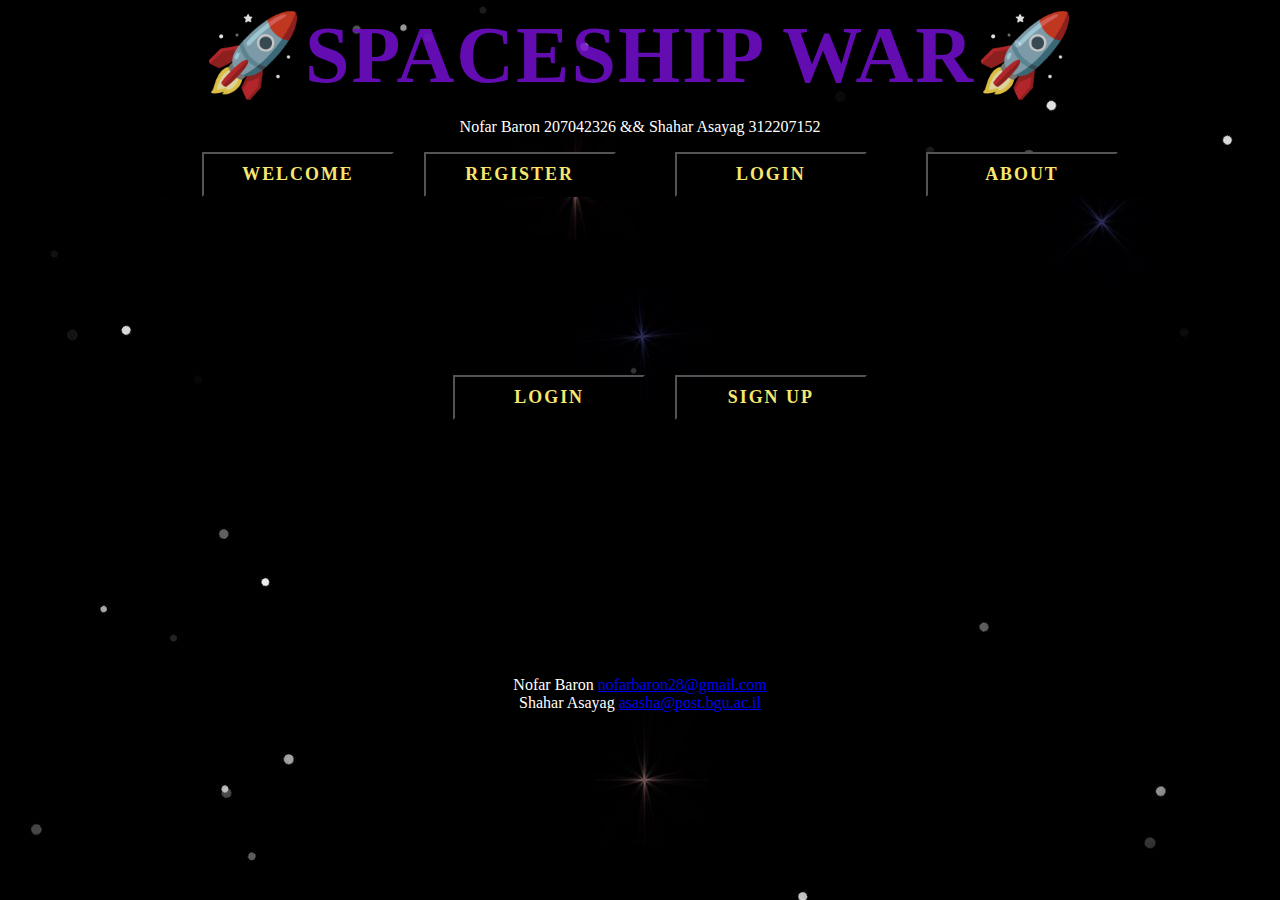
==== index.html @ 785da891 "change player and enemy images" ====
<!DOCTYPE html>
<html>
  <head>
    <script src="https://code.jquery.com/jquery-3.6.0.min.js"></script>
	<script type="text/javascript" src="js_files/jquery.validate.js"></script>

    <link rel="stylesheet" type="text/css" href="css_files/style.css">
    <link rel="stylesheet" type="text/css" href="css_files/welcome.css">
    <link rel="stylesheet" type="text/css" href="css_files/register.css">
    <link rel="stylesheet" type="text/css" href="css_files/login.css">
    <link rel="stylesheet" type="text/css" href="css_files/preference.css">
	<link rel="stylesheet" href="https://cdnjs.cloudflare.com/ajax/libs/font-awesome/4.7.0/css/font-awesome.min.css">
    <title>SpaceShips War</title>

  </head>
  <body style="background-color: black;  background-image:url(media/black_space.jpg);">
    <header class="header-style">
        <center>
        <h1 style="margin: 0; letter-spacing: 2px; text-transform: uppercase; color: rgba(111, 14, 201, 0.884); font-family: cursive; font-size: 80px;">🚀Spaceship War🚀</h1>
        <p style="font-family: cursive;">Nofar Baron 207042326 && Shahar Asayag 312207152</p>
      </center>
    </header>

	<div id="Menu-container">
		<ul id="menu">
			<li>
				<button id="home-menu-btn" class="btn" data-text="color">WELCOME</button>
			</li>
			<li>
				<button id="register-menu-btn" class="btn" data-text="color">REGISTER</button>
			</li>
			<li>
				<button id="play-menu-btn" class="btn" data-text="color">NEW GAME</button>
			</li>
			<li>
				<button id="login-menu-btn" class="btn" data-text="color">LOGIN</button>
			</li>
			<li>
				<button id="logout-menu-btn" class="btn" data-text="color" onclick="return logout()">LOGOUT</button>
			</li>
			<li>
				<button id="about-menu-btn" class="btn" data-text="color" hrel="#about" onclick="openAbout()">ABOUT</button>
			</li>
		</ul>
	</div>

	<section class="welcome-section" id="welcome-section-notLoggedIn">
		<!-- <div id="Welcome-img">
			<img id="welcome-gif" src="media/images/welcome.gif"/>
		</div> -->
		<div id="Welcome-Section-Buttons">
			<br>
			<br>
			<br>
			<br>
			<br>
			<br>
			<br>
			<br>
			<br>
			<ul id="Welcome-ul">
				<li>
					<button id="welcome-login-btn" type="button" class="btn" data-text="color">LOGIN</button>
				</li>
				<li>
					<button id="welcome-registration-btn" type="button" class="btn" data-text="color">SIGN UP</button>
				</li>
			</ul>
		</div>
	</section>

    <section id="register-section">
			<form id="registration-section-form" class="app-forms">
				<div id="register-form-title">
					<h2>Sign Up</h2>
				</div>
				<div id="register-fill-in-div">
					<input class="inputRequest" type="text" placeholder="User Name" id="registerFormUserName" name="registerFormUserName" required/>
					<input class="inputRequest" type="password" placeholder="Password" id="registerFormPassword" name="registerFormPassword" required/>
					<input class="inputRequest" type="password" placeholder="Confirm Password" id="registerFormConfirmPassword" name="registerFormConfirmPassword" required/>
					<input class="inputRequest" type="text" placeholder="First Name" id="registerFormFirstName" name="registerFormFirstName" required/>
					<input class="inputRequest" type="text" placeholder="Last Name" id="registerFormLastName" name="registerFormLastName" required/>
					<input class="inputRequest" type="email" placeholder="Email" id="registerFormEmail" name="registerFormEmail" required/>
					<input class="inputRequest" type="date" placeholder="Birth Date" id="registerFormBirthDate" name="registerFormBirthDate" value="1940-01-01" min="1900-01-01" max="2022-01-01" required/>
        		</div>
				<div id="submitRegistrationButtonD">
					<button type="submit" class="btn" data-text="color" >SUBMIT</button>
					<button type="reset" id = "reset-btn" class="btn" data-text="color">RESET</button>
				</div>
			</form>
	</section>
    
    <section id="login-section">
		<form id="login-section-form">
			<div id="login-form-title">
				<h2>Log In</h2>
			</div>
			<div id="login-fill-in-div">
				<input class="inputRequest" type="text" placeholder="User Name" id="loginFormUserName" required/>
				<input class="inputRequest" type="password" placeholder="Password" id="loginFormPassword" required/>
			</div>
			<div id="submitLogInButtonD">
				<button type="submit" class="btn" data-text="color" onclick="return logIn()">LOGIN</button>
				<button type="reset" class="btn" data-text="color">RESET</button>
			</div>
		</form>
	</section>


    <section id="preference-section">
		<form id="preference-form">
			<div id="preference-form-title">
				<h2>
					Preferences
				</h2>
				<h3>
					Choose your preferences before start playing
				</h3>
			</div>
			<div id="preference-form-div">
				<div class="preference-form">
					<h3>
						<br>
						Key Settings:
					</h3>
					<div id="preference-keys">
						<p>
							Press any key to choose the desired key to shoot with and then Enter.
						</p>
						<div>
							<input type="text" id="key-board-input" onkeydown="setShootKey(event)" required/>
						</div>
					</div>
				</div>
				<div class="preference-form">
					<h3>
						Time:
					</h3>
					<div class="rangeSet">
						<div class="rangeW">
							<div class="range-val" id="range-value-time"></div>
							<input id="rangeTime" type="range" min="120" max="180" value="120" step="1"/>
						</div>
					</div>
				</div>
				<div class="preference-form">
					<h3>
						Color:
					</h3>
					<div >
						<button id="blackPlayer" class="color-btn" data-text="color">
							<img src="player12.png" alt="black Picture 1">
						</button>
						<button id="bluePlayer" class="color-btn" data-text="color">
							<img src="player_blue.png" alt="blue Picture 1">
						</button>
					</div>
				</div>
				<div class="submitButtonD">
					<button type="submit" class="btn" value="SET" onclick="return setUserPreferences()">Play</button>
				</div>
			</div>
		</form>
	</section>


	<section id="play-section">
		<audio loop="true" id="startMusic">
			<source src="audio/space.mp3" type="audio/mpeg">
		</audio>
		<canvas id="game-canvas"></canvas>
		<div id="points-display" style="font-size: 30px;"></div>
		<div id="pointsFails-display" style="font-size: 30px;"></div>
		<div id="time-left" style="font-size: 30px;"></div>
		<button id="restart-button">Restart Game</button>
	</section>
	
	
	<section id="player-history-section">
		<h2 id="player-name"></h2>		
		<table id="myTable">
			<tr class="header-row">
				<th>Game Number</th>
				<th>Points</th>
			</tr>
		</table>
	</section>



	<div id="about" class="modal">
		<div class="modal-content">
			<span class="close" onclick="closeAbout()">&times;</span>
			<div id="about-header">
				<h1>About</h1>
			</div>
			<div>
				<h3>Made by:</h3>
				<ul>
					<li>
						<h3>
							Nofar Baron - 207042326
						</h3>
					</li>
					<li>
						<h3>
							Shahar Asayag - 312207152
						</h3>
					</li>
				</ul>
				<ol class="about-list">
					<li>
						<p>JQuery Validation - We used validate the login and sing uo forms. We used validation for letting the user know what are the valid details.</p>
					</li>
					<li>
						<p>We created our template. We used divs and modal to create the switch screens.</p>
					</li>
				
					<li>
						<p>The challenges we have faced are:</h4>
					</li>
					<li>
						<p>  1. Switching between screens and synchronizing them.</p>
					</li>
					<li>
						<p>  2. Validate the sing up form "on place" and inform the user when he is wrong.</p>
					</li>
					<li>
						<p>  3. Choosing the right way to implements the shooting on the player and create the speed intervals.</p>
					</li>
					<br>
					<li>
						<p> We add an options to choose between two players, and also time to play (min time is 2 minutes).</p>
					</li>

				</ol>
				<br/>
				<h3>HAVE FUN!!</h3>
			</div>
		</div>
	</div>

	<script>
		function openAbout(){
			document.getElementById("about").style.display = "block";
		}
		function closeAbout(){
			document.getElementById("about").style.display = "none";
		}

		window.onclick = function (event){
			if (event.target == document.getElementById("about")){
				document.getElementById("about").style.display = "none";
			}
		}

		document.addEventListener('keyup', function (event){
			if (event.keyCode == 27){
				document.getElementById("about").style.display = "none";
			}
		})
	</script>


	<div class="wrapper">
		<!-- Content here -->
	</div>
    <footer style="font-family: cursive; text-align: center;">   
        <span class="contact">Nofar Baron 
          <a href = "mailto:nofarbaron28@gmail.com?subject = Feedback&body = Message">
            nofarbaron28@gmail.com
          </a>
          <br>
            Shahar Asayag  <a href = "mailto:shahar@gmail.com?subject = Feedback&body = Message">
			asasha@post.bgu.ac.il
            </a>
        </span>
    </footer>

	<script type="text/javascript" src="js_files/game.js"></script>

  </body>
</html>
---- css_files/style.css ----
body{
  background-color: black;
  max-width: 100%;
  max-height: 100%;
  justify-content: center;
  align-items: center;
  color: white;
}


.bullet {
  position: absolute;
  width: 10px;
  height: 20px;
  background-color: red;
  left: 0;
  top: 0;
}
h2 {
  height: auto;
  margin: 0vh 0vw 0vh 0vw;
  font-family: cursive;
  font-size: 3vw;
  color: white;
}
.btn{
  text-align: center;
  color: #f8e76e;
  font-weight: bold;
  background: none;
  border-radius: 1px;
  padding: 3px 15px;
  letter-spacing: 0.2em;
  transition: background-color 0.8s, box-shadow 0.2s, color 0.8s;
  font-style: revert;
  font-family: cursive;
  height: 5vh;
  width: 15vw;
  font-size: 1.4vw;
  letter-spacing: 2px
}
.btn:hover{
  display: inline-block;
  transform: scale(1.3);
}


#Menu-container{
  /*margin: 0px;*/
  /*background-color: white;*/
  background-color: black;
  height: 5vh;
  padding-top: 0px;
  justify-content: space-between;
  /*display: block;*/
  position: -webkit-sticky;
  position: sticky;
  top: 0;
  color: whitesmoke;
  font-style: italic;
}

#Menu-container > #menu{
  /* margin: 0vw 20vw 0vw 20vw; */
  /*padding-top: 10px;*/
  /*background-color: white;*/
  background-color: black;
  padding-top: 0px;
  height: 0px;
  display: block;
  /*line-height: 60px;*/
  /*font-size: 10em;*/
  /*font-weight: 700;*/
  text-align: center;
}

#Menu-container > #menu > li{
  height: 0px;
  display: inline-block;
  /* display: inline-block; */
  position: relative;
  z-index: 1;
  cursor: pointer;
  padding-top: 0px;
  margin: 0 1vw 0 1vw;
}

.close{
  color: white;
  float: right;
  font-size: 3vw;
  font-weight: bold;
  padding-right: 2vw;
}

.close:hover, .close:focus{
  cursor: pointer;
  transform: scale(1.3);
}

.inputRequest{
  font-size: 1.2vw;
  display: block;
  border:none;
  border-bottom: 2px solid rgb(255, 255, 255);
  background-color: inherit;
  outline: none;
  color: white;
  font-family: 'Dancing Script', cursive;
  height: 5vh;
  width: 25vw;
  padding-top: 4vh;
}

.inputRequest::placeholder{
  color:antiquewhite;
}


.modal{
  display: none;
  position: fixed;
  z-index: 1;
  padding-top: 100px;
  left: 0;
  top: 0;
  width: 100%;
  height: 100%;
  overflow: auto;
  background-color: rgb(0,0,0);
  background-color: rgba(0,0,0,0.4);
}

.modal-content {
  background-color: black;
  margin: auto;
  padding: 20px;
  border: 1px solid white;
  width: 70%;
}

#about > .modal-content > #about-header > h1{
  height: auto;
  margin: 0vh 0vw 0vh 0vw;
  font-family: 'Dancing Script', cursive;
  font-size: 3vw;
  padding-top: 1vh;
  padding-left: 2vw;
  padding-bottom: 1vh;
  color: #f8e76e;
  font-style: italic;
}

#about > .modal-content > div > h2{
  padding-left: 2vw;
  font-size: 2vw;
}

#about > .modal-content > div > ul > li > h2{
  padding-left: 2vw;
  font-size: 2vw;
}

#about > .modal-content > div > h3{
  height: auto;
  margin: 0vh 0vw 0vh 0vw;
  font-family: 'Dancing Script', cursive;
  font-size: 1.5vw;
  padding-top: 2vh;
  padding-left: 2vw;
  color: white;
}

#about > .modal-content > div > ul > li > h3{
  height: auto;
  margin: 0vh 0vw 0vh 0vw;
  font-family: 'Dancing Script', cursive;
  font-size: 1.5vw;
  padding-top: 1vh;
  padding-left: 2vw;
  color: white;
}

#about > .modal-content > div > ol > li > p{
  height: auto;
  margin: 0vh 0vw 0vh 0vw;
  font-family: cursive;
  font-size: 1.2vw;
  padding-left: 1vw;
  color: white;
}

#about > .modal-content > div > ol{
  margin: 0;
  padding-top: 1vh;
}

#about > .modal-content > div > ol > li{
  font-family: 'Dancing Script', cursive;
  font-size: 1.2vw;
  display: flex;
  flex-direction: row;
  flex-wrap: nowrap;
  align-content: space-between;
  justify-content: flex-start;
  align-items: baseline;
}


#player-history-section{
  display: flex;
  flex-direction: column;
  justify-content: center;
  align-items: center;
  font-family: cursive;
}
#player-history-section > #player-name{
  margin-top: 50px;
}
#player-history-section > #myTable {
  text-align: center;
  width: 30%;
  height: 50px;
  margin-top: 30px;
  table-layout: fixed;
}
/*history table size */
.header-row {
  height: 50px; 
}

#play-section{
  display: flex;
  justify-content: center;
  align-items: center;
  flex-direction: column;
  font-family: cursive ;
}
#play-section> #game-canvas {
  background-image:url(/s9.png);
  background-color: black;
  width: 800px;
  height: 600px;
  border: 1px solid black;
  margin-top: 50px;
}

.wrapper {
  min-height: 100%;
  padding-bottom: 10vw; /* adjust as necessary */
  box-sizing: border-box;
} 

footer {
  height: 100px; 
  position: relative;
  /* set the footer to the bottom of the page */
  bottom: 200;
  width: 100%;
}
---- css_files/welcome.css ----
#welcome-section-notLoggedIn{
    height: 39vh;
}

/* 
 #Welcome-img{
    text-align: center;
    margin: 0vh 10vw 0vh 0vw;
    padding-left: 10vw;
} */

/* #Welcome-img > #welcome-gif{
    height: 38%;
    width: 50%;
    justify-content: center;
    padding: 2vh 0vw;
} */

#Welcome-Section-Buttons {
    text-align: center;
    margin: 0;
}


#Welcome-Section-Buttons > #Welcome-ul > li{
    height: 0px;
    display: inline-block;
    /* display: inline-block; */
    position: relative;
    z-index: 1;
    cursor: pointer;
    padding-top: 0px;
    margin: 0 1vw 0 1vw;
}

.clickable{
    cursor: pointer;
}
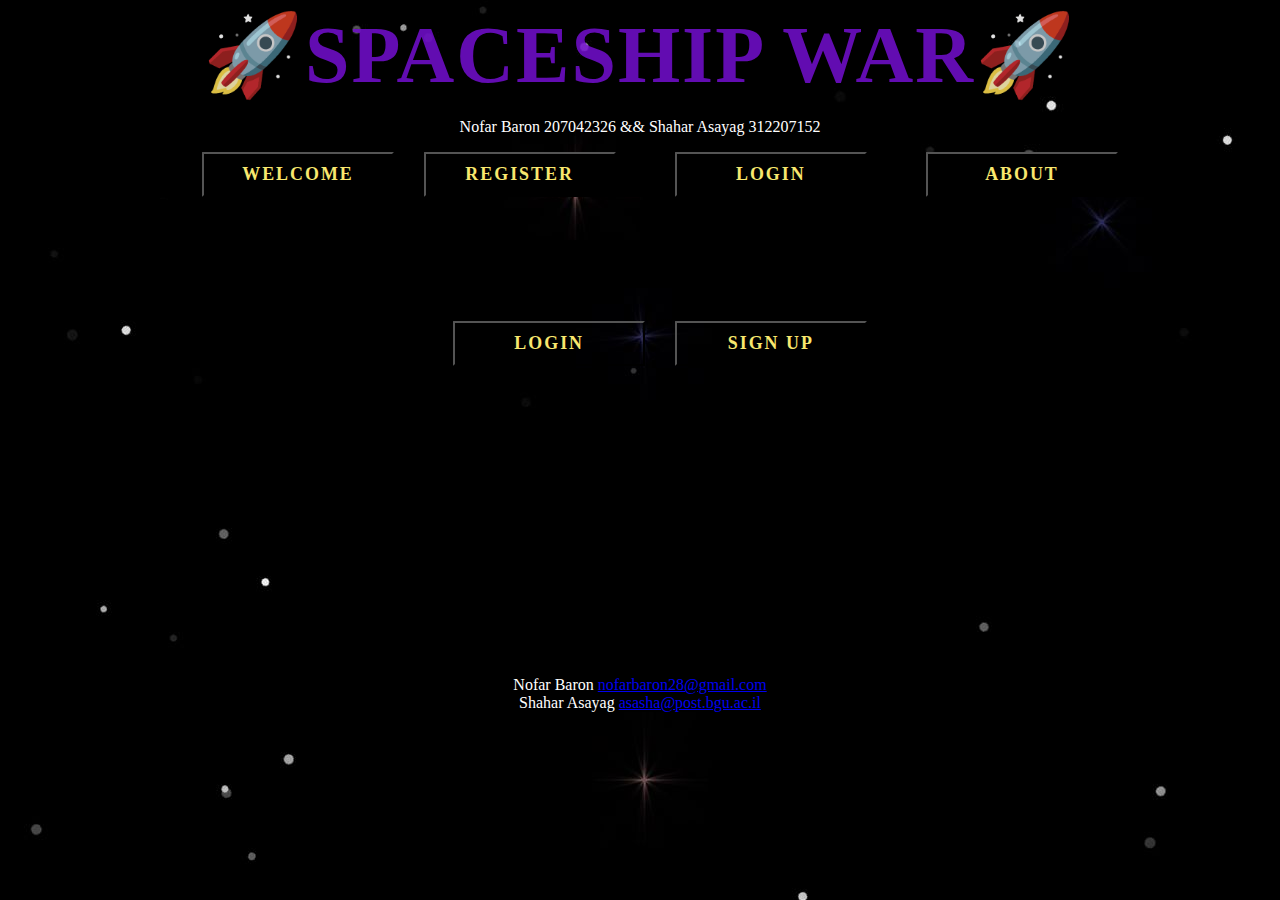
==== commit 65554853: "fixed option to choose player" ====
--- a/index.html
+++ b/index.html
@@ -49,9 +49,6 @@
 			<img id="welcome-gif" src="media/images/welcome.gif"/>
 		</div> -->
 		<div id="Welcome-Section-Buttons">
-			<br>
-			<br>
-			<br>
 			<br>
 			<br>
 			<br>
@@ -148,10 +145,10 @@
 						Color:
 					</h3>
 					<div >
-						<button id="blackPlayer" class="color-btn" data-text="color">
+						<button id="blackPlayer" class="color-btn" onclick="setBlackPlayer(event)">
 							<img src="player12.png" alt="black Picture 1">
 						</button>
-						<button id="bluePlayer" class="color-btn" data-text="color">
+						<button id="bluePlayer" class="color-btn" >
 							<img src="player_blue.png" alt="blue Picture 1">
 						</button>
 					</div>
@@ -184,6 +181,7 @@
 				<th>Points</th>
 			</tr>
 		</table>
+		<h3>Goodbye...</h3>
 	</section>
 
 
--- a/css_files/style.css
+++ b/css_files/style.css
@@ -253,9 +253,9 @@
 } 
 
 footer {
-  height: 100px; 
+  height: 6vw; 
   position: relative;
   /* set the footer to the bottom of the page */
-  bottom: 200;
+  bottom: 100;
   width: 100%;
 }
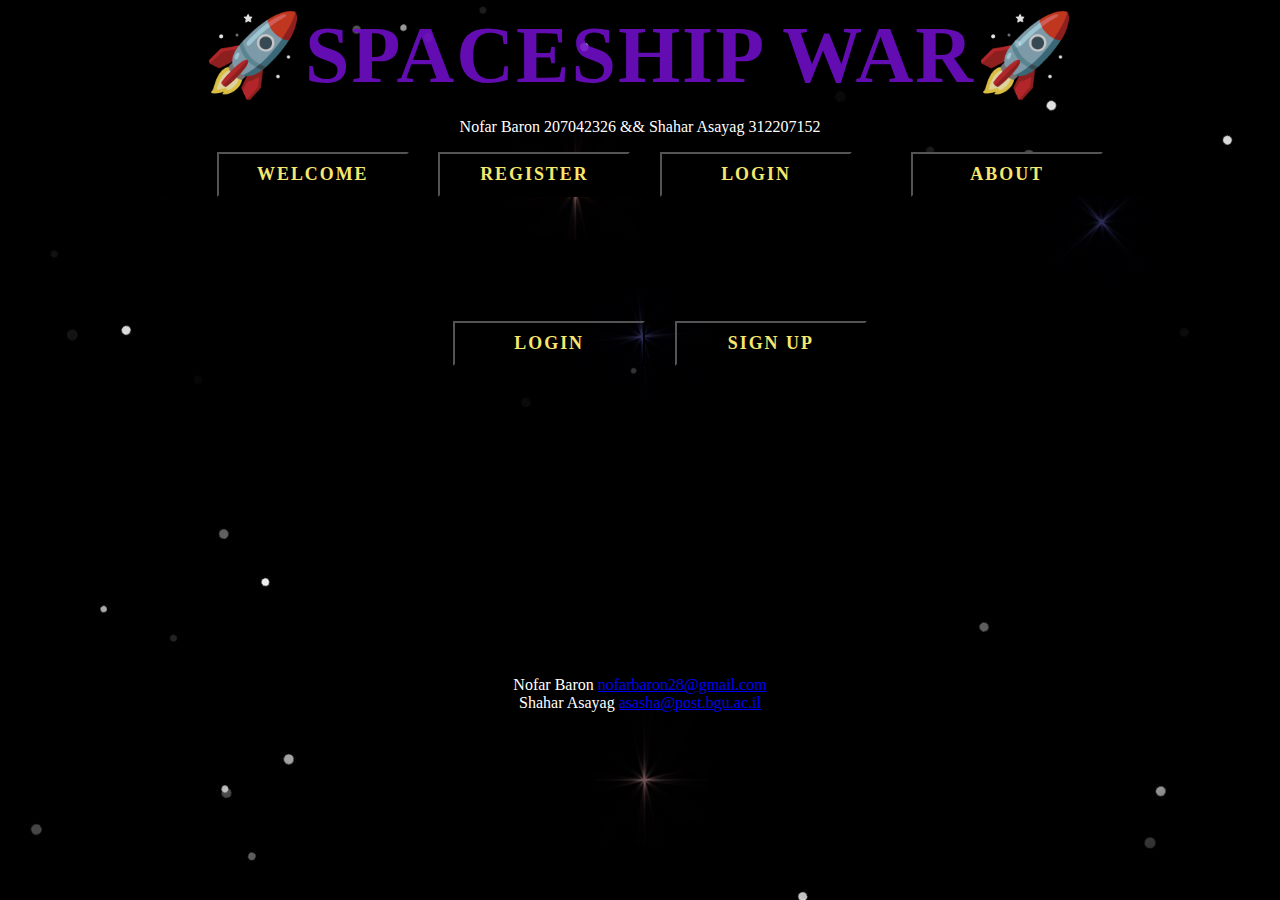
==== commit 235d0223: "remove "NEW GAME" button" ====
--- a/index.html
+++ b/index.html
@@ -29,9 +29,9 @@
 			<li>
 				<button id="register-menu-btn" class="btn" data-text="color">REGISTER</button>
 			</li>
-			<li>
+			<!-- <li>
 				<button id="play-menu-btn" class="btn" data-text="color">NEW GAME</button>
-			</li>
+			</li> -->
 			<li>
 				<button id="login-menu-btn" class="btn" data-text="color">LOGIN</button>
 			</li>
